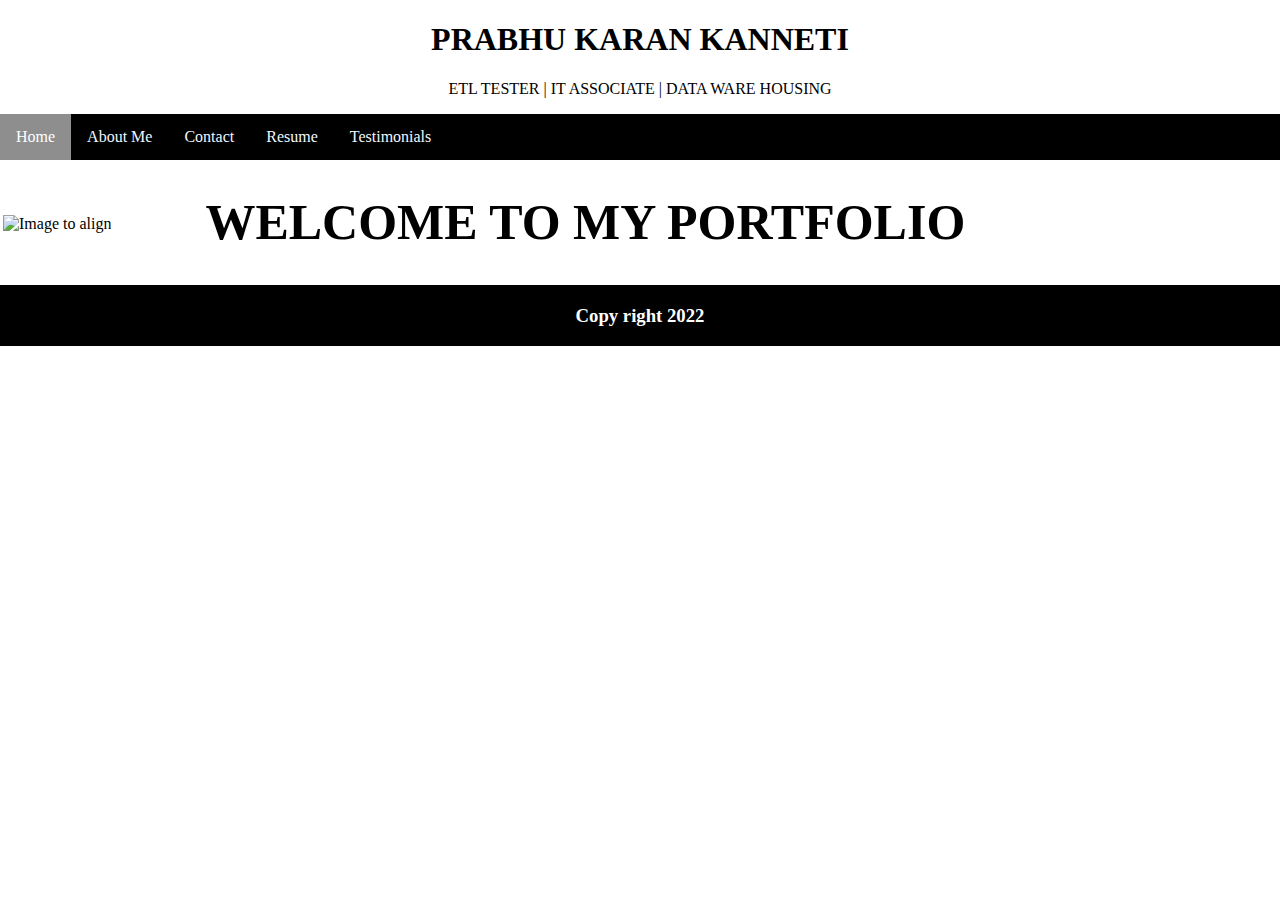
==== index.html @ e7f90751 "Merge branch 'main' of https://github.com/pkdev864/main" ====
<!DOCTYPE html>
<!-- saved from url=(0059)file:///C:/Users/prabh/OneDrive/Desktop/portfolio.html#home -->
<html lang="en"><head><meta http-equiv="Content-Type" content="text/html; charset=windows-1252">
        <link rel="stylesheet" a="" href="style1.css">
        <title>Prabhu's Portfolio</title>
    </head>
<body><header>
    <h1><b> PRABHU KARAN KANNETI</b></h1>
    <p>ETL TESTER | IT ASSOCIATE | DATA WARE HOUSING</p>
</header>
<div class="topnav">
    <a class="active" href="file:///C:/Users/prabh/OneDrive/Desktop/portfolio.html#home">Home</a>
    <a href="file:///C:/Users/prabh/OneDrive/Desktop/portfolio.html#About">About Me</a>
    <a href="file:///C:/Users/prabh/OneDrive/Desktop/portfolio.html#contact">Contact</a>
    <a href="file:///C:/Users/prabh/OneDrive/Desktop/portfolio.html#Resume"> Resume</a>
    <a href="file:///C:/Users/prabh/OneDrive/Desktop/portfolio.html#Testi">Testimonials</a>
</div>

<div class="container">
    <img src="./Prabhu&#39;s Portfolio_files/IMG_8528.jpg" alt="Image to align">
    <h1>
        WELCOME TO MY PORTFOLIO
    </h1>
    
    </div>
    

<footer>
    <h3>Copy right 2022</h3>
</footer>


</body></html>
---- style1.css ----
header {
    font-style: normal;
    background-color: white;
    text-align: center;
    text-decoration: none;
    font-size: medium;
}

.topnav {
    overflow: hidden;
    background-color: black;
}
.topnav a {
    float: left;
    color: aliceblue;
    padding: 14px 16px;
    text-decoration: solid;
    font-size: medium;
}

.topnav a:hover {
    background-color: #ddd;
    color: black;
}
.topnav a.active{
    background-color: rgba(221, 221, 221, 0.644);
    color: white;
}
body{
    margin: 0;
}
.container{
    width: auto;
    display: flex;
    align-items: center;
}
.container img{
   //border: 1px solid rgb(0, 0, 0);
    margin-left: 3px;
    margin-top: 3px;
    //margin-bottom: 10px;
    margin-right: 30px;
}
.container h1{
    color: rgb(0, 0, 0);
   padding-left: 5%;
    font-size: 50px;
    font-weight: bolder;
}
footer{
    text-decoration: none;
    font-size: medium;
    background-color: black;
    text-align: center;
    color: rgb(255, 255, 255);
    padding: 1px;
   

}
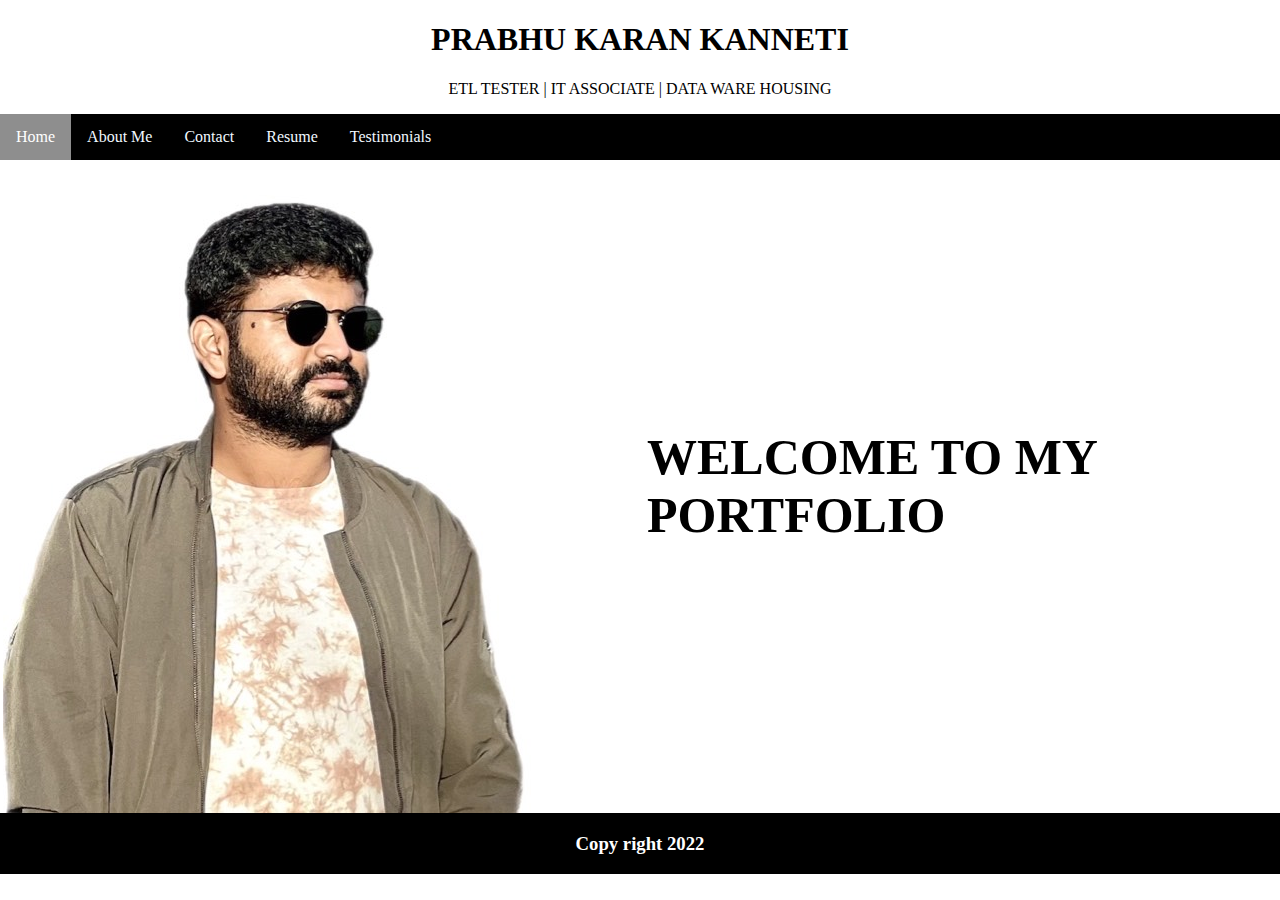
==== commit 6447f17a: "Update index.html" ====
--- a/index.html
+++ b/index.html
@@ -17,7 +17,7 @@
 </div>
 
 <div class="container">
-    <img src="./Prabhu&#39;s Portfolio_files/IMG_8528.jpg" alt="Image to align">
+    <img src="IMG_8528.jpg" alt="Image to align">
     <h1>
         WELCOME TO MY PORTFOLIO
     </h1>
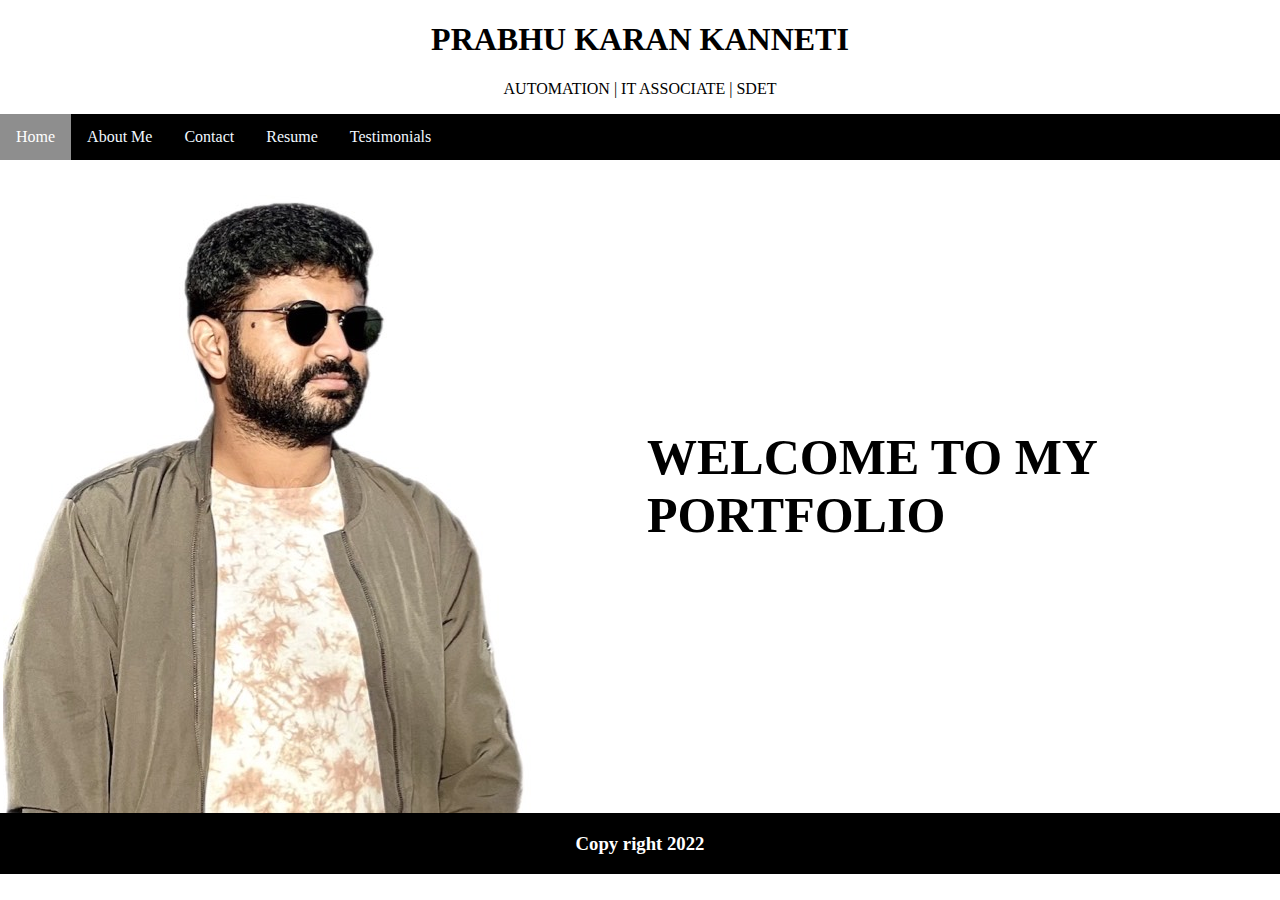
==== commit 40856080: "about" ====
--- a/index.html
+++ b/index.html
@@ -6,11 +6,11 @@
     </head>
 <body><header>
     <h1><b> PRABHU KARAN KANNETI</b></h1>
-    <p>ETL TESTER | IT ASSOCIATE | DATA WARE HOUSING</p>
+    <p>AUTOMATION | IT ASSOCIATE | SDET</p>
 </header>
 <div class="topnav">
     <a class="active" href="file:///C:/Users/prabh/OneDrive/Desktop/portfolio.html#home">Home</a>
-    <a href="file:///C:/Users/prabh/OneDrive/Desktop/portfolio.html#About">About Me</a>
+    <a href="aboutme.html">About Me</a>
     <a href="file:///C:/Users/prabh/OneDrive/Desktop/portfolio.html#contact">Contact</a>
     <a href="file:///C:/Users/prabh/OneDrive/Desktop/portfolio.html#Resume"> Resume</a>
     <a href="file:///C:/Users/prabh/OneDrive/Desktop/portfolio.html#Testi">Testimonials</a>
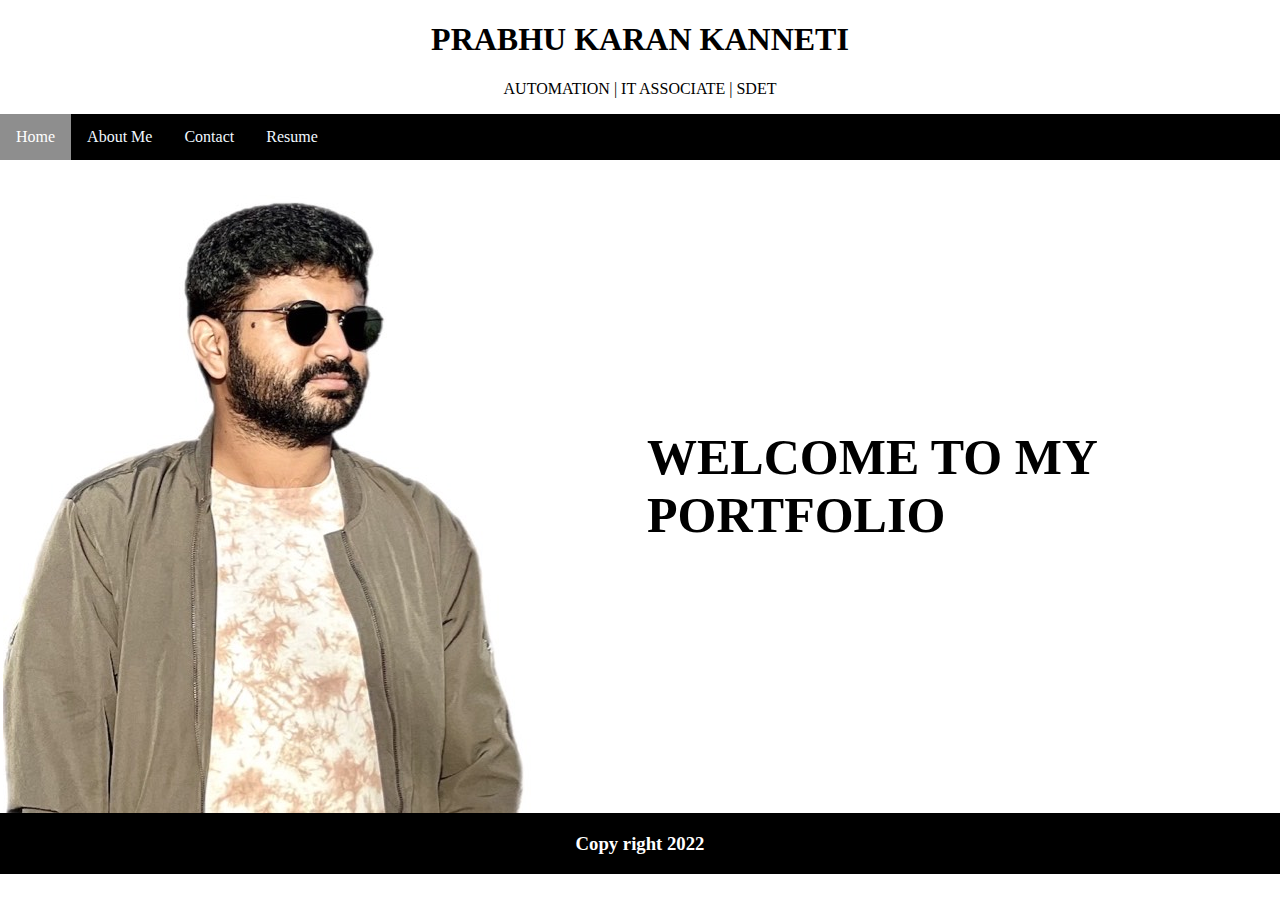
==== commit fb588d49: "committed" ====
--- a/index.html
+++ b/index.html
@@ -13,7 +13,7 @@
     <a href="aboutme.html">About Me</a>
     <a href="file:///C:/Users/prabh/OneDrive/Desktop/portfolio.html#contact">Contact</a>
     <a href="file:///C:/Users/prabh/OneDrive/Desktop/portfolio.html#Resume"> Resume</a>
-    <a href="file:///C:/Users/prabh/OneDrive/Desktop/portfolio.html#Testi">Testimonials</a>
+   <!--- <a href="file:///C:/Users/prabh/OneDrive/Desktop/portfolio.html#Testi">Testimonials</a> --->
 </div>
 
 <div class="container">
--- a/style1.css
+++ b/style1.css
@@ -57,4 +57,11 @@
    
 
 }
-
+.aboutme {
+    text-align: center;
+font-size: medium;
+font-family: 'Times New Roman', Times, serif;
+font-weight: bold;
+padding: 5%;
+margin: auto;
+}
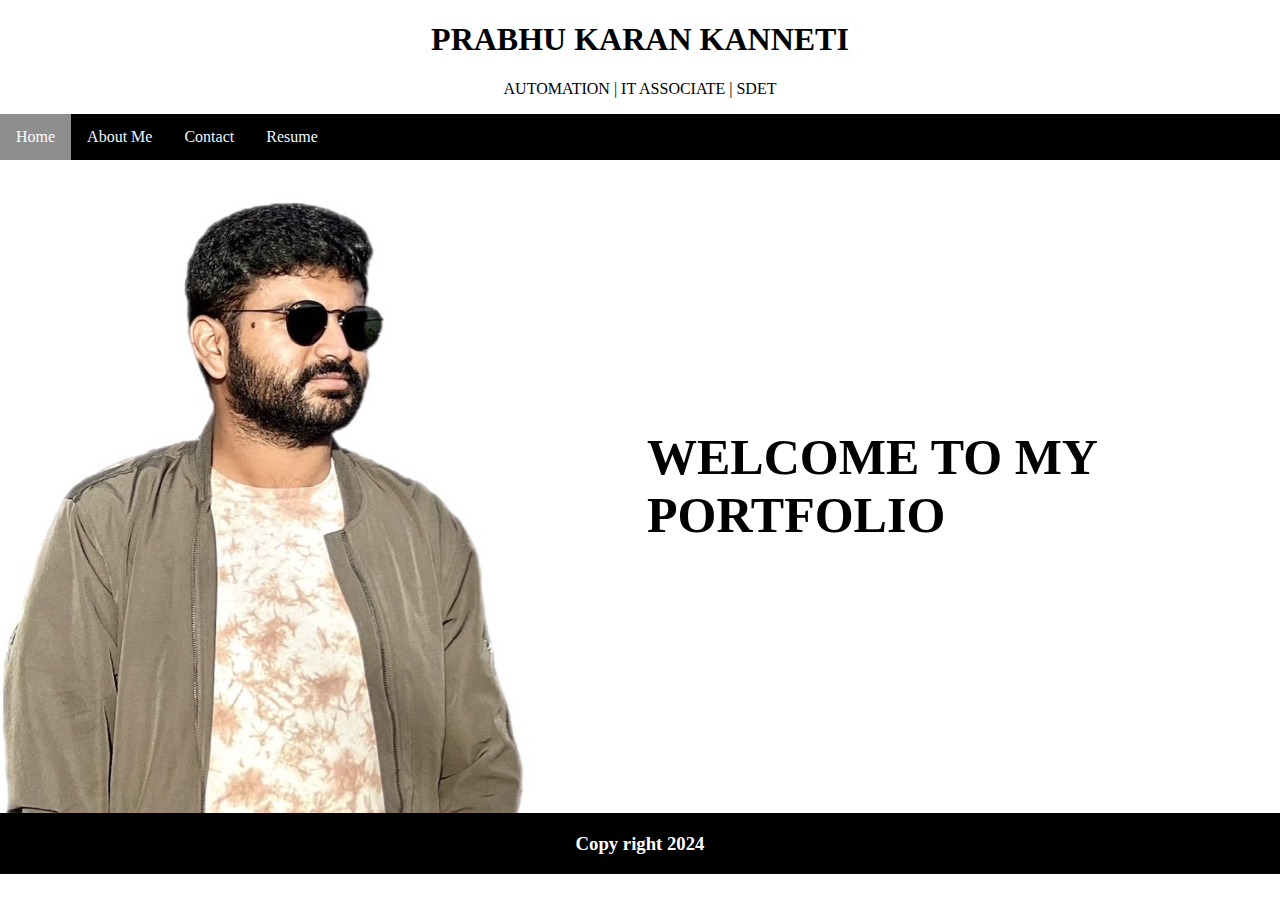
==== commit 19210df2: "c3" ====
--- a/index.html
+++ b/index.html
@@ -26,7 +26,7 @@
     
 
 <footer>
-    <h3>Copy right 2022</h3>
+    <h3>Copy right 2024</h3>
 </footer>
 
 
--- a/style1.css
+++ b/style1.css
@@ -59,7 +59,7 @@
 }
 .aboutme {
     text-align: center;
-font-size: medium;
+font-size: large;
 font-family: 'Times New Roman', Times, serif;
 font-weight: bold;
 padding: 5%;
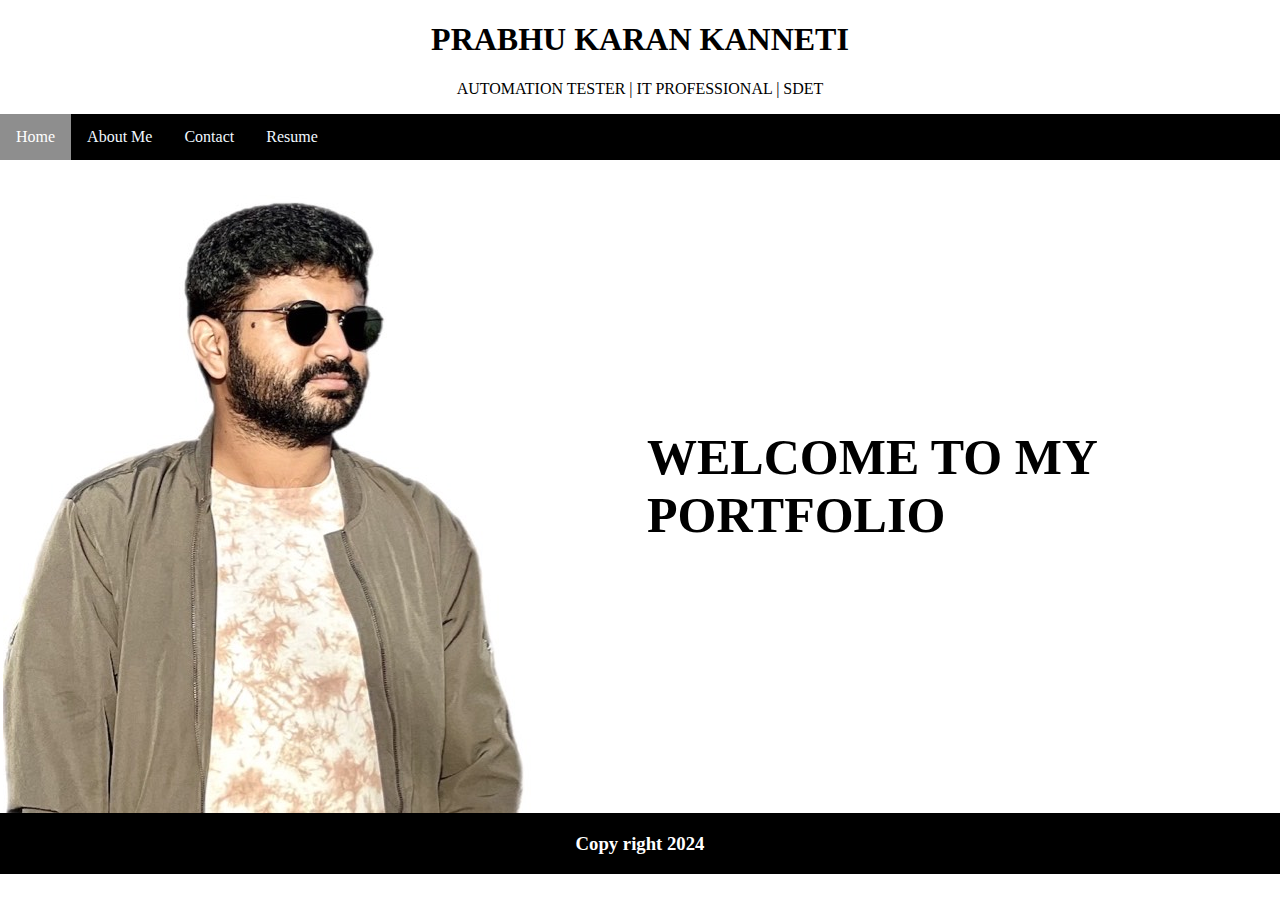
==== commit 1ee93ab8: "msg" ====
--- a/index.html
+++ b/index.html
@@ -6,12 +6,12 @@
     </head>
 <body><header>
     <h1><b> PRABHU KARAN KANNETI</b></h1>
-    <p>AUTOMATION | IT ASSOCIATE | SDET</p>
+    <p>AUTOMATION TESTER | IT PROFESSIONAL | SDET</p>
 </header>
 <div class="topnav">
-    <a class="active" href="file:///C:/Users/prabh/OneDrive/Desktop/portfolio.html#home">Home</a>
+    <a class="active" href="index.html">Home</a>
     <a href="aboutme.html">About Me</a>
-    <a href="file:///C:/Users/prabh/OneDrive/Desktop/portfolio.html#contact">Contact</a>
+    <a href="contact.html">Contact</a>
     <a href="file:///C:/Users/prabh/OneDrive/Desktop/portfolio.html#Resume"> Resume</a>
    <!--- <a href="file:///C:/Users/prabh/OneDrive/Desktop/portfolio.html#Testi">Testimonials</a> --->
 </div>
--- a/style1.css
+++ b/style1.css
@@ -65,3 +65,10 @@
 padding: 5%;
 margin: auto;
 }
+.contact{
+    font-size: x-large;
+    font-weight: bolder;
+    font-family: 'Times New Roman', Times, serif;
+    padding: 10%;
+    margin: 50px;
+}